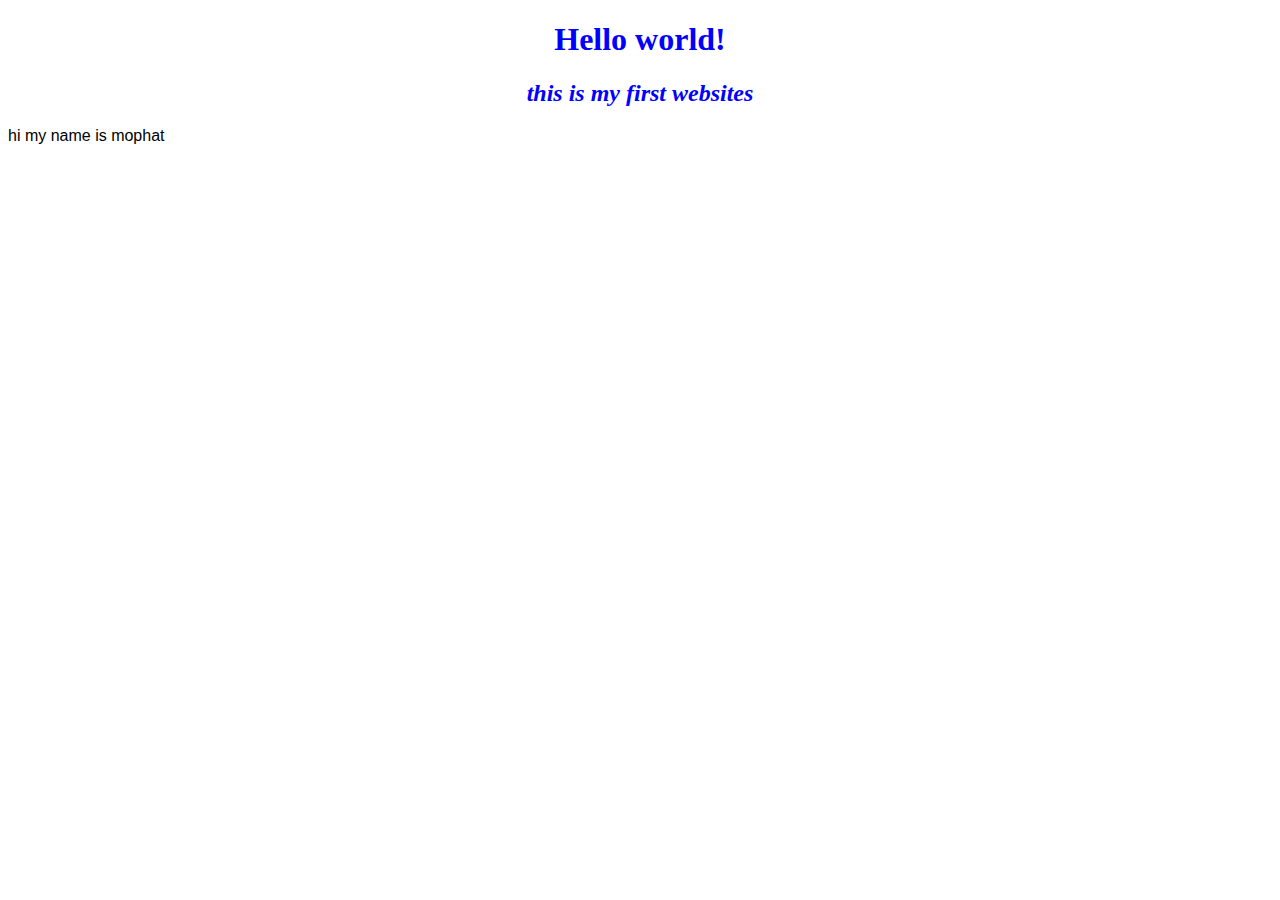
==== index.html @ 46897774 "change name of favorite-things.html file to index.html." ====
<!DOCTYPE html>
<html>
  <head>
   <title>My first webpage!</title>
   <link href="css/styles.css" rel="stylesheet" type="text/css">
  </head>
  <body>
    <h1>Hello world!</h1>
    <h2>this is my first websites</h2>
    <P>hi my name is mophat</p>
  </body>
</html>
---- css/styles.css ----
h1 {
  color: #00f;
  text-align: center;
}
h2 {
  color:#0000ff;
  font-style: italic;
  text-align: center
}
p{
  font-family: sans-serif;
}
ul{
  line-height:140px;
}
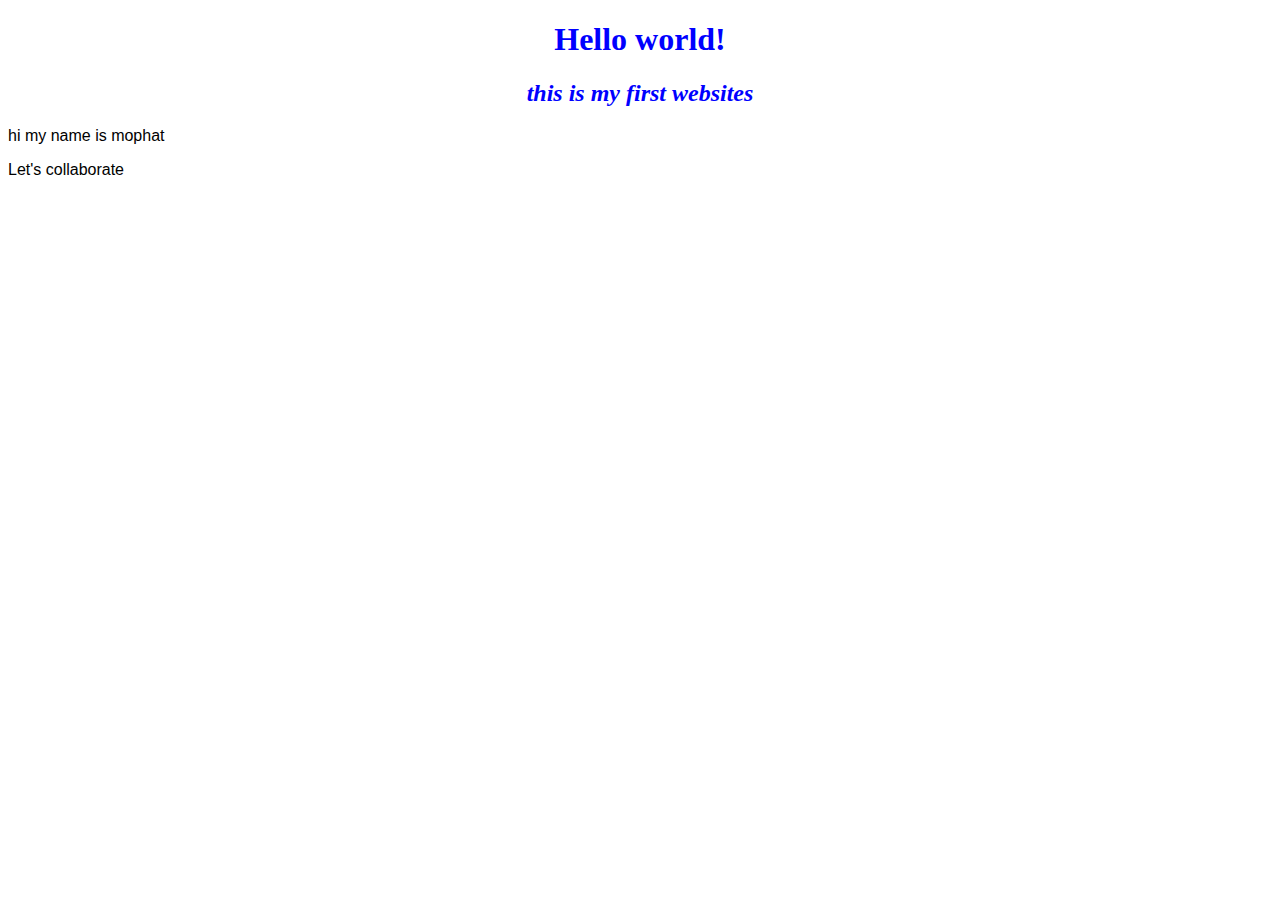
==== commit 663b2598: "Merge 3065634bf152ef685644d2b6f694f9ed14be9e34 into 468977745f847770830ebc12b074138eeb1bd75b" ====
--- a/index.html
+++ b/index.html
@@ -8,5 +8,6 @@
     <h1>Hello world!</h1>
     <h2>this is my first websites</h2>
     <P>hi my name is mophat</p>
+    <p>Let's collaborate</p>
   </body>
 </html>
